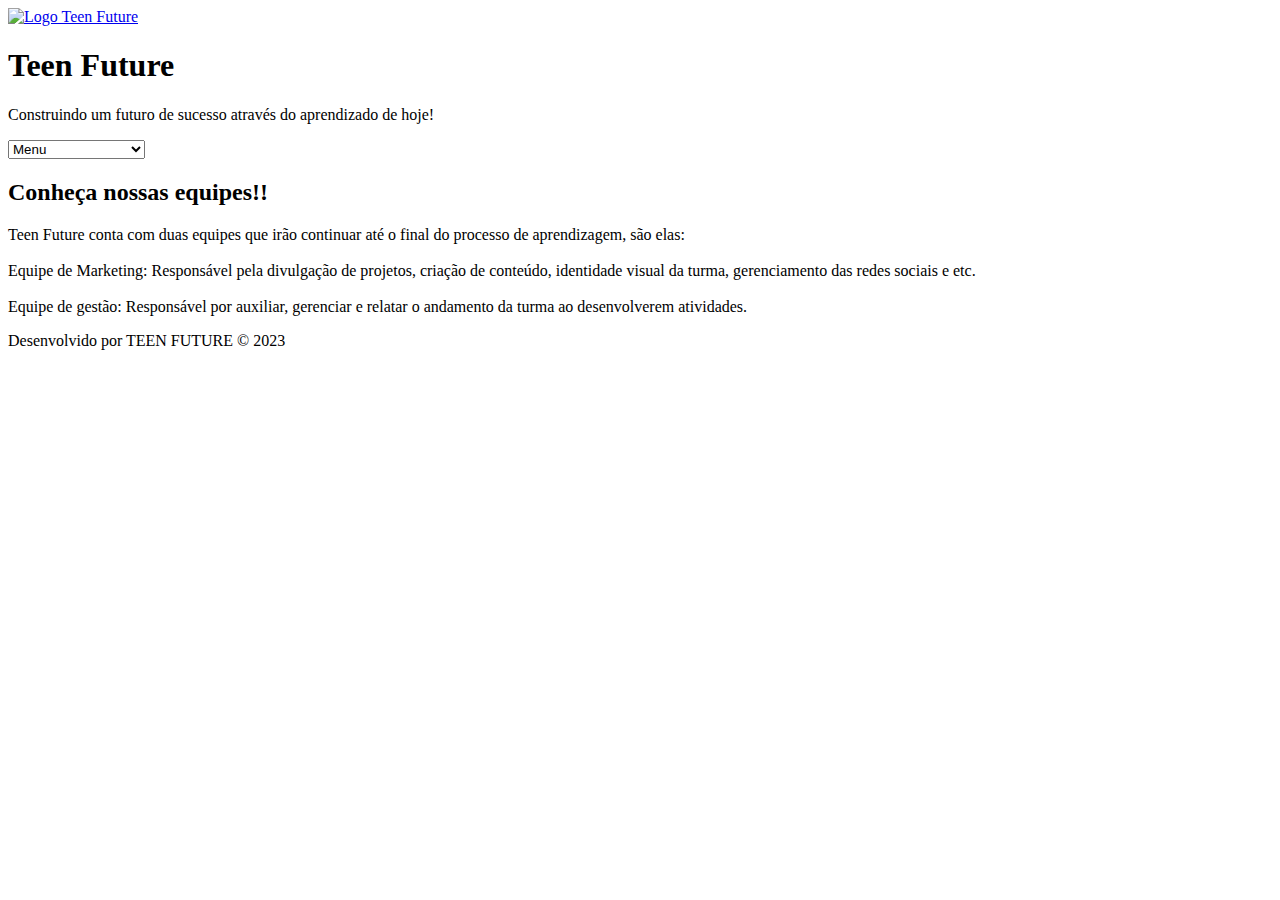
==== eqps.html @ c7172cfd "Add files via upload" ====
<!DOCTYPE html>
<html lang="pt_BR">
  <head>
    <meta charset="UTF-8" />
    <meta name="viewport" content="width=device-width, initial-scale=1.0" />
    <title>Teen Future</title>
        <link rel="stylesheet" href="teste.css" />
    <link rel="preconnect" href="https://fonts.googleapis.com" />
    <link rel="preconnect" href="https://fonts.gstatic.com" crossorigin />
    <link
      href="https://fonts.googleapis.com/css2?family=Roboto:ital,wght@0,400;1,700&display=swap"
      rel="stylesheet"/>
      <script src="tfmain.js"></script>
      <header id="header">
            <div class="avatar">
                <a href="tfindex.html">
                  <img src="imagens/teenfuturelogo.png" alt="Logo Teen Future" id="logo" />
                </a>
              </div>
              
            <div class="NomeEslogan">
              <h1 id="tf">Teen Future</h1>
              <p>Construindo um futuro de sucesso através do aprendizado de hoje!</p>
            </div>
          </div>
        </div>
        <select>
          <option value="#">Menu</option>
          <option value="sociais.html">Redes Sociais</option>
          <option value="eqps.html">Nossas
            Equipes
          </option>
          <option value="PROINT.html">Projeto Integrador I
          </option>
        </select>
        <script>
          // código para esconder o cabeçalho quando a página é rolada
          var prevScrollpos = window.pageYOffset
          window.onscroll = function () {
            var currentScrollPos = window.pageYOffset
            if (prevScrollpos > currentScrollPos) {
              document.getElementById('header').style.top = '0'
            } else {
              document.getElementById('header').style.top = '-50px'
            }
            prevScrollpos = currentScrollPos
          }
        </script>
      </header>
  </head>
  <body>
    <div class="wrapper">
    <main>
      <div class="eqp">
        <h2>Conheça nossas equipes!!</h2>
        <p>
          Teen Future conta com duas equipes que irão continuar até o final do processo de aprendizagem, são elas:
          <br>
          <br>
          Equipe de Marketing: Responsável pela divulgação de projetos, criação de conteúdo, identidade visual da turma, gerenciamento das redes sociais e etc.
          <br />
          <br>
          Equipe de gestão: Responsável por auxiliar, gerenciar e relatar o andamento da turma ao desenvolverem atividades.
        </p>
      </div>
    </main>
    </div>
  </body>  
    <footer>
      <p>Desenvolvido por TEEN FUTURE © 2023</p>
    </footer>

    <script>
      const selectMenu = document.querySelector('header select')
      selectMenu.onchange = function () {
        const selectedValue = selectMenu.value
        if (selectedValue) {
          window.location.href = selectedValue
        }
      }
    </script>
  </body>
</html>
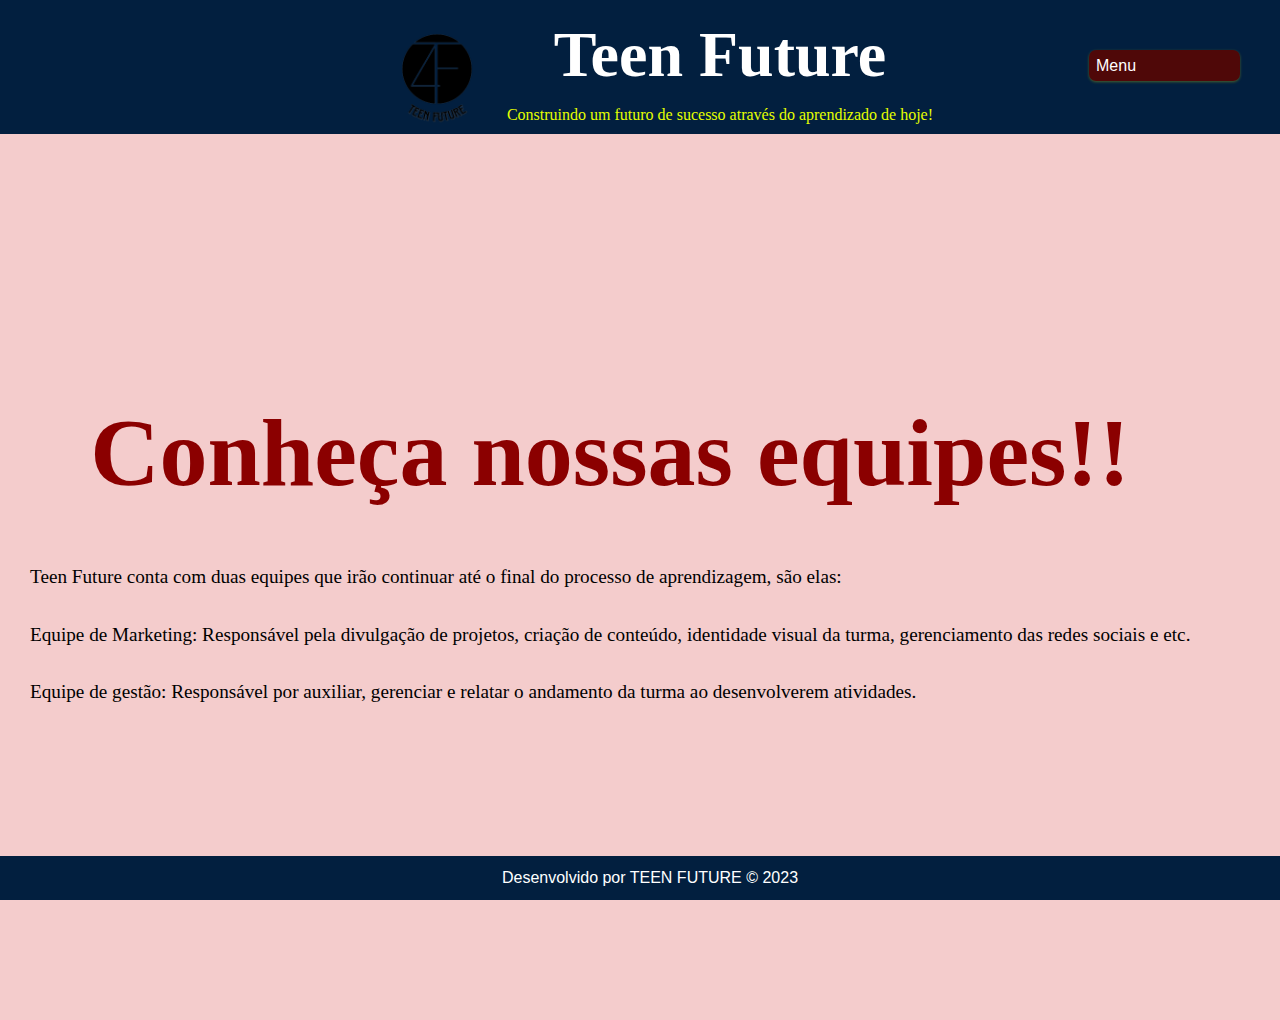
==== commit 25f44f93: "Update eqps.html" ====
--- a/eqps.html
+++ b/eqps.html
@@ -4,7 +4,7 @@
     <meta charset="UTF-8" />
     <meta name="viewport" content="width=device-width, initial-scale=1.0" />
     <title>Teen Future</title>
-        <link rel="stylesheet" href="teste.css" />
+        <link rel="stylesheet" href="design.css" />
     <link rel="preconnect" href="https://fonts.googleapis.com" />
     <link rel="preconnect" href="https://fonts.gstatic.com" crossorigin />
     <link
@@ -13,7 +13,7 @@
       <script src="tfmain.js"></script>
       <header id="header">
             <div class="avatar">
-                <a href="tfindex.html">
+                <a href="index.html">
                   <img src="imagens/teenfuturelogo.png" alt="Logo Teen Future" id="logo" />
                 </a>
               </div>
@@ -80,4 +80,4 @@
       }
     </script>
   </body>
-</html>+</html>
--- a/design.css
+++ b/design.css
@@ -0,0 +1,336 @@
+
+header {
+  padding-top: 70px;
+  top: 0;
+  width: 100%;
+  display: flex;
+  align-items: center;
+  justify-content: center;
+  position: fixed;
+  left: 0;
+  right: 0;
+  background-color: #021f3f;
+  color: #ffffff;
+  padding: 5px;
+  font-size: 2rem;
+  z-index: 999;
+  transition: top 0.3s ease-in-out;
+}
+
+header.hide {
+  transform: translateY(-80px);
+}
+
+.avatar {
+  position: left;
+  display: flex;
+  align-items: left;
+  margin-left: 20px;
+}
+
+.avatar img {
+  width: 120px;
+  height: 120px;
+  border-radius: 50%;
+  margin-right: 10px;
+}
+
+.avatar span {
+  font-size: 1.2rem;
+}
+
+.NomeEslogan {
+  font-family: Chalkduster, fantasy;
+  text-align: center;
+}
+
+.NomeEslogan h1 {
+  font-family: Snell Roundhand, cursive;
+  font-size: 4rem;
+  margin: 0;
+}
+
+.NomeEslogan p {
+  font-size: 1rem;
+  margin: 0;
+  color: #e5ff00;
+}
+
+h1 {
+  font-size: 1.5rem;
+  margin-top: 1.5rem;
+}
+
+a {
+  color: var(--pink);
+  text-decoration: none;
+  margin-top: 0.25rem;
+  display: flex;
+  gap: 0.75rem;
+  justify-content: center;
+  align-items: center;
+}
+
+p {
+  margin-top: 2rem;
+}
+
+ul {
+  margin-top: 4rem;
+  list-style: none;
+  padding: 0;
+  display: flex;
+  gap: 0.5rem;
+  justify-content: center;
+}
+
+section {
+  display: flex;
+  flex-wrap: wrap;
+  justify-content: center;
+  padding: 20px;
+  max-width: 1200px;
+  margin: 0 auto;
+}
+
+body {
+    box-sizing: border-box;
+    margin: 0;
+    padding: 0;
+    top: -100px;
+    height: 100%;
+    font-family: 'Roboto', sans-serif;
+    -webkit-font-smoothing: antialiased;
+    display: grid;
+    place-items: center;
+    font-family: sans-serif;
+    font-size: 16px;
+    line-height: 1.5;
+    color: #000000;
+    background-color: #f4cccc;
+    padding-top: 120px; 
+  }
+
+main {
+  background: url(images/background.svg) no-repeat center/cover;
+  width: 100vw;
+  min-height: 812px;
+  height: 100vh;
+}
+
+#userLink:hover {
+  border-radius: 10px;
+  background: linear-gradient(
+    to right,
+    rgb(255, 0, 0),
+    rgb(255, 0, 0),
+    rgb(88, 0, 0)
+  );
+}
+
+/*Equipes*/
+.eqp {
+  font-family: long island;
+  position: absolute;
+  top: 60%;
+  left: 0;
+  transform: translateY(-50%);
+  text-align: center;
+}
+
+.eqp p {
+  font-family: "Bookman Old Style";
+  font-size: 1.2rem;
+  text-align: justify;
+  color: #000000;
+  word-wrap: break-word;
+  margin: 30px;
+}
+
+.eqp h2 {
+  margin: 0 20%;
+  padding: 8px 0;
+  color: #8b0000;
+  text-align: center;
+  margin: 30px;
+  font-size: 6rem;
+}
+
+@media screen and (max-height: 700px) {
+  footer {
+    position: relative;
+    z-index: 1;
+  }
+
+  .MidiasSociais h4 {
+    position: absolute;
+    top: 60%;
+    left: 0;
+    transform: translateY(-50%);
+    text-align: center;
+  }
+}
+
+select {
+  position: absolute;
+  top: 50px;
+  right: 50px;
+  float: right;
+  font-size: 16px;
+  color: #ffffff;
+  background-color: #4f0808;
+  border-radius: 7px;
+  padding: 7px;
+  border: none;
+  box-shadow: 0px 1px 3px rgba(238, 255, 6, 0.3);
+  appearance: none;
+}
+
+select:hover {
+  border-style: solid;
+  border-color:#e1ff00;
+  transition: 0.1s;
+  border-bottom-color: #e1ff00;
+  border-radius: 15%;
+}
+
+select:focus {
+  outline: none;
+  box-shadow: 0px 1px 5px rgba(0, 0, 0, 0.5);
+}
+
+/*Redes Sociais*/
+.MidiasSociais img {
+  position: absolute;
+  top: 90%;
+  right: 500px;
+  transform: translateY(-50%);
+  width: 400px;
+  height: 400px;
+  border-radius: 60%;
+  margin-right: 9px;
+  font-size: 5rem;
+}
+
+.MidiasSociais h4 {
+  padding-top: 5rem;
+  font-family: Chalkduster, fantasy;
+  position: absolute;
+  top: 10rem;
+  left: 0;
+  transform: translateY(-50%);
+  text-align: center;
+  margin-top: 20px;
+  margin: 0 10%;
+  padding: 50px 0;
+  color: #8b0000;
+  text-align: center;
+  margin: 20px;
+  font-size: 4rem;
+}
+
+.RedesSociais {
+  top: 38rem;
+  position: absolute;
+  bottom: 10px;
+  right: 0;
+  transform: translateY(-50%);
+  text-align: center;
+  display: flex;
+  flex-direction: column;
+  justify-content: center;
+  align-items: center;
+  width: 50%;
+}
+
+#content {
+  margin-top: 80px;
+}
+
+.rede {
+  top: 50%;
+  display: flex;
+  flex-direction: row;
+  align-items: center;
+  padding: 20px;
+}
+
+.img-fluid {
+  max-width: 100%;
+}
+
+.rede img {
+  width: 100px;
+  height: auto;
+  margin-right: left;
+}
+
+.rede h3,
+.rede h4 {
+  font-size: 1rem;
+  color: #000000;
+  margin: 0;
+}
+
+/*Proint(projeto integrador*/
+.PIN {
+  display: flex;
+  align-items: center;
+  justify-content: flex-start; 
+  max-width: 1200px;
+  margin: 0 auto;
+}
+
+.PIN h2{
+  font-size: 1rem;
+  color: #000000;
+  margin: 0;
+  flex-grow: 2;
+}
+
+.img-container {
+  flex-shrink: 0;
+  margin-right: 10px;
+}
+
+.img-container img {
+  max-width: 100%; 
+  height: auto;
+  max-height: 400px; 
+}
+
+.PIN p {
+  flex-grow: 2;
+}
+
+.projeto2-imagem {
+  display: flex;
+  max-width: 50%;
+  margin: 0 auto;
+  justify-content: center;
+  align-items: center; 
+  height: 100%; 
+}
+
+/*rodapé*/
+.espaco-footer {
+  height: 100px; 
+}
+
+
+footer {
+  background-color: #021f3f;
+  color: #ffffff;
+  text-align: center;
+  padding: 10px;
+  font-size: 1rem;
+  position: fixed;
+  bottom: 0;
+  left: 0;
+  width: 100%;
+  z-index: 999;
+}
+
+footer p {
+  margin: 0;
+}
